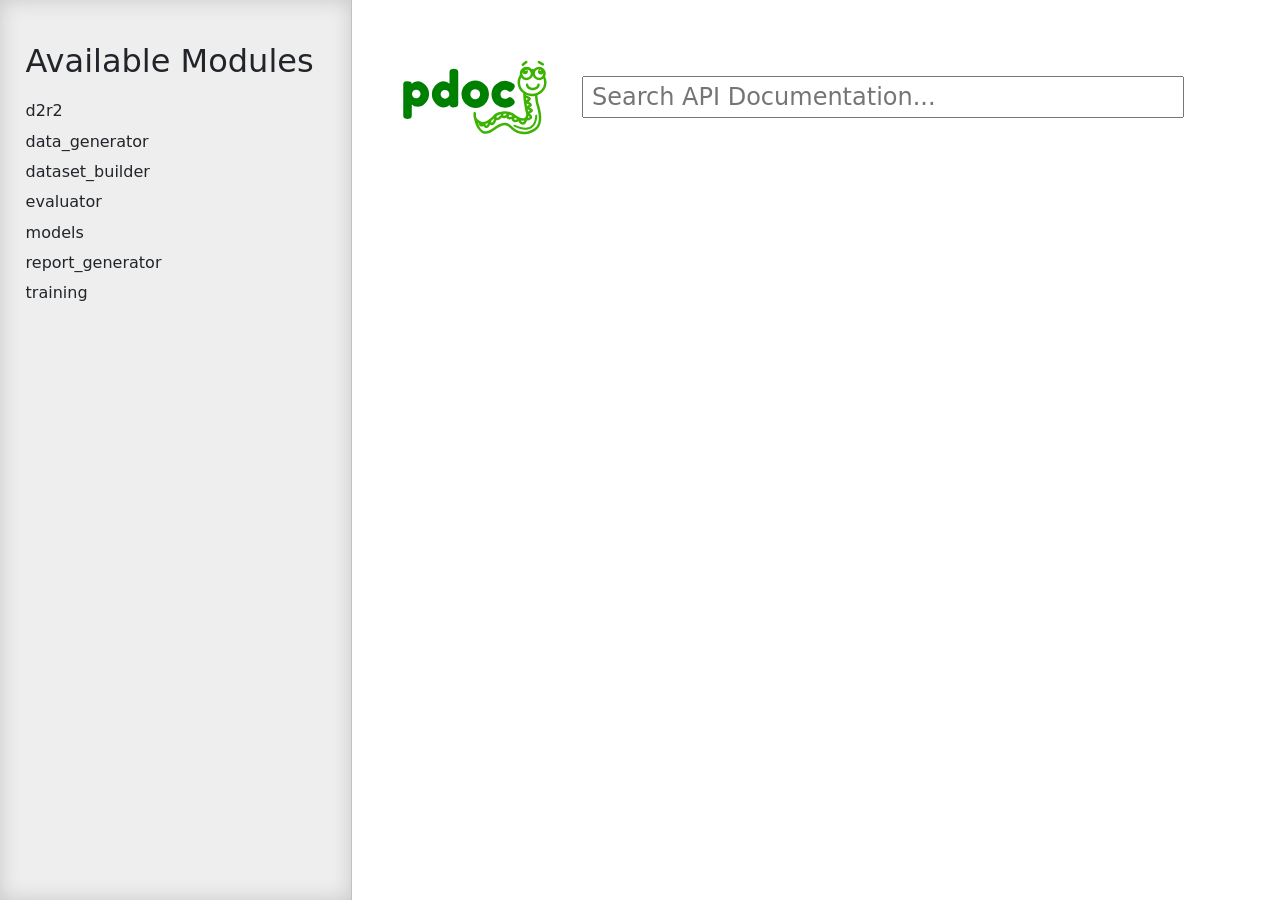
==== docs/index.html @ d24325b0 "add code for d2r2" ====
<!doctype html>
<html lang="en">
<head>
    <meta charset="utf-8">
    <meta name="viewport" content="width=device-width, initial-scale=1">
    <meta name="generator" content="pdoc 14.7.0"/>
    <title>Module List &ndash; pdoc 14.7.0</title>

    <style>/*! * Bootstrap Reboot v5.0.0 (https://getbootstrap.com/) * Copyright 2011-2021 The Bootstrap Authors * Copyright 2011-2021 Twitter, Inc. * Licensed under MIT (https://github.com/twbs/bootstrap/blob/main/LICENSE) * Forked from Normalize.css, licensed MIT (https://github.com/necolas/normalize.css/blob/master/LICENSE.md) */*,::after,::before{box-sizing:border-box}@media (prefers-reduced-motion:no-preference){:root{scroll-behavior:smooth}}body{margin:0;font-family:system-ui,-apple-system,"Segoe UI",Roboto,"Helvetica Neue",Arial,"Noto Sans","Liberation Sans",sans-serif,"Apple Color Emoji","Segoe UI Emoji","Segoe UI Symbol","Noto Color Emoji";font-size:1rem;font-weight:400;line-height:1.5;color:#212529;background-color:#fff;-webkit-text-size-adjust:100%;-webkit-tap-highlight-color:transparent}hr{margin:1rem 0;color:inherit;background-color:currentColor;border:0;opacity:.25}hr:not([size]){height:1px}h1,h2,h3,h4,h5,h6{margin-top:0;margin-bottom:.5rem;font-weight:500;line-height:1.2}h1{font-size:calc(1.375rem + 1.5vw)}@media (min-width:1200px){h1{font-size:2.5rem}}h2{font-size:calc(1.325rem + .9vw)}@media (min-width:1200px){h2{font-size:2rem}}h3{font-size:calc(1.3rem + .6vw)}@media (min-width:1200px){h3{font-size:1.75rem}}h4{font-size:calc(1.275rem + .3vw)}@media (min-width:1200px){h4{font-size:1.5rem}}h5{font-size:1.25rem}h6{font-size:1rem}p{margin-top:0;margin-bottom:1rem}abbr[data-bs-original-title],abbr[title]{-webkit-text-decoration:underline dotted;text-decoration:underline dotted;cursor:help;-webkit-text-decoration-skip-ink:none;text-decoration-skip-ink:none}address{margin-bottom:1rem;font-style:normal;line-height:inherit}ol,ul{padding-left:2rem}dl,ol,ul{margin-top:0;margin-bottom:1rem}ol ol,ol ul,ul ol,ul ul{margin-bottom:0}dt{font-weight:700}dd{margin-bottom:.5rem;margin-left:0}blockquote{margin:0 0 1rem}b,strong{font-weight:bolder}small{font-size:.875em}mark{padding:.2em;background-color:#fcf8e3}sub,sup{position:relative;font-size:.75em;line-height:0;vertical-align:baseline}sub{bottom:-.25em}sup{top:-.5em}a{color:#0d6efd;text-decoration:underline}a:hover{color:#0a58ca}a:not([href]):not([class]),a:not([href]):not([class]):hover{color:inherit;text-decoration:none}code,kbd,pre,samp{font-family:SFMono-Regular,Menlo,Monaco,Consolas,"Liberation Mono","Courier New",monospace;font-size:1em;direction:ltr;unicode-bidi:bidi-override}pre{display:block;margin-top:0;margin-bottom:1rem;overflow:auto;font-size:.875em}pre code{font-size:inherit;color:inherit;word-break:normal}code{font-size:.875em;color:#d63384;word-wrap:break-word}a>code{color:inherit}kbd{padding:.2rem .4rem;font-size:.875em;color:#fff;background-color:#212529;border-radius:.2rem}kbd kbd{padding:0;font-size:1em;font-weight:700}figure{margin:0 0 1rem}img,svg{vertical-align:middle}table{caption-side:bottom;border-collapse:collapse}caption{padding-top:.5rem;padding-bottom:.5rem;color:#6c757d;text-align:left}th{text-align:inherit;text-align:-webkit-match-parent}tbody,td,tfoot,th,thead,tr{border-color:inherit;border-style:solid;border-width:0}label{display:inline-block}button{border-radius:0}button:focus:not(:focus-visible){outline:0}button,input,optgroup,select,textarea{margin:0;font-family:inherit;font-size:inherit;line-height:inherit}button,select{text-transform:none}[role=button]{cursor:pointer}select{word-wrap:normal}select:disabled{opacity:1}[list]::-webkit-calendar-picker-indicator{display:none}[type=button],[type=reset],[type=submit],button{-webkit-appearance:button}[type=button]:not(:disabled),[type=reset]:not(:disabled),[type=submit]:not(:disabled),button:not(:disabled){cursor:pointer}::-moz-focus-inner{padding:0;border-style:none}textarea{resize:vertical}fieldset{min-width:0;padding:0;margin:0;border:0}legend{float:left;width:100%;padding:0;margin-bottom:.5rem;font-size:calc(1.275rem + .3vw);line-height:inherit}@media (min-width:1200px){legend{font-size:1.5rem}}legend+*{clear:left}::-webkit-datetime-edit-day-field,::-webkit-datetime-edit-fields-wrapper,::-webkit-datetime-edit-hour-field,::-webkit-datetime-edit-minute,::-webkit-datetime-edit-month-field,::-webkit-datetime-edit-text,::-webkit-datetime-edit-year-field{padding:0}::-webkit-inner-spin-button{height:auto}[type=search]{outline-offset:-2px;-webkit-appearance:textfield}::-webkit-search-decoration{-webkit-appearance:none}::-webkit-color-swatch-wrapper{padding:0}::file-selector-button{font:inherit}::-webkit-file-upload-button{font:inherit;-webkit-appearance:button}output{display:inline-block}iframe{border:0}summary{display:list-item;cursor:pointer}progress{vertical-align:baseline}[hidden]{display:none!important}</style>
    <style>/*! syntax-highlighting.css */pre{line-height:125%;}span.linenos{color:inherit; background-color:transparent; padding-left:5px; padding-right:20px;}.pdoc-code .hll{background-color:#ffffcc}.pdoc-code{background:#f8f8f8;}.pdoc-code .c{color:#3D7B7B; font-style:italic}.pdoc-code .err{border:1px solid #FF0000}.pdoc-code .k{color:#008000; font-weight:bold}.pdoc-code .o{color:#666666}.pdoc-code .ch{color:#3D7B7B; font-style:italic}.pdoc-code .cm{color:#3D7B7B; font-style:italic}.pdoc-code .cp{color:#9C6500}.pdoc-code .cpf{color:#3D7B7B; font-style:italic}.pdoc-code .c1{color:#3D7B7B; font-style:italic}.pdoc-code .cs{color:#3D7B7B; font-style:italic}.pdoc-code .gd{color:#A00000}.pdoc-code .ge{font-style:italic}.pdoc-code .gr{color:#E40000}.pdoc-code .gh{color:#000080; font-weight:bold}.pdoc-code .gi{color:#008400}.pdoc-code .go{color:#717171}.pdoc-code .gp{color:#000080; font-weight:bold}.pdoc-code .gs{font-weight:bold}.pdoc-code .gu{color:#800080; font-weight:bold}.pdoc-code .gt{color:#0044DD}.pdoc-code .kc{color:#008000; font-weight:bold}.pdoc-code .kd{color:#008000; font-weight:bold}.pdoc-code .kn{color:#008000; font-weight:bold}.pdoc-code .kp{color:#008000}.pdoc-code .kr{color:#008000; font-weight:bold}.pdoc-code .kt{color:#B00040}.pdoc-code .m{color:#666666}.pdoc-code .s{color:#BA2121}.pdoc-code .na{color:#687822}.pdoc-code .nb{color:#008000}.pdoc-code .nc{color:#0000FF; font-weight:bold}.pdoc-code .no{color:#880000}.pdoc-code .nd{color:#AA22FF}.pdoc-code .ni{color:#717171; font-weight:bold}.pdoc-code .ne{color:#CB3F38; font-weight:bold}.pdoc-code .nf{color:#0000FF}.pdoc-code .nl{color:#767600}.pdoc-code .nn{color:#0000FF; font-weight:bold}.pdoc-code .nt{color:#008000; font-weight:bold}.pdoc-code .nv{color:#19177C}.pdoc-code .ow{color:#AA22FF; font-weight:bold}.pdoc-code .w{color:#bbbbbb}.pdoc-code .mb{color:#666666}.pdoc-code .mf{color:#666666}.pdoc-code .mh{color:#666666}.pdoc-code .mi{color:#666666}.pdoc-code .mo{color:#666666}.pdoc-code .sa{color:#BA2121}.pdoc-code .sb{color:#BA2121}.pdoc-code .sc{color:#BA2121}.pdoc-code .dl{color:#BA2121}.pdoc-code .sd{color:#BA2121; font-style:italic}.pdoc-code .s2{color:#BA2121}.pdoc-code .se{color:#AA5D1F; font-weight:bold}.pdoc-code .sh{color:#BA2121}.pdoc-code .si{color:#A45A77; font-weight:bold}.pdoc-code .sx{color:#008000}.pdoc-code .sr{color:#A45A77}.pdoc-code .s1{color:#BA2121}.pdoc-code .ss{color:#19177C}.pdoc-code .bp{color:#008000}.pdoc-code .fm{color:#0000FF}.pdoc-code .vc{color:#19177C}.pdoc-code .vg{color:#19177C}.pdoc-code .vi{color:#19177C}.pdoc-code .vm{color:#19177C}.pdoc-code .il{color:#666666}</style>
    <style>/*! theme.css */:root{--pdoc-background:#fff;}.pdoc{--text:#212529;--muted:#6c757d;--link:#3660a5;--link-hover:#1659c5;--code:#f8f8f8;--active:#fff598;--accent:#eee;--accent2:#c1c1c1;--nav-hover:rgba(255, 255, 255, 0.5);--name:#0066BB;--def:#008800;--annotation:#007020;}</style>
    <style>/*! layout.css */html, body{width:100%;height:100%;}html, main{scroll-behavior:smooth;}body{background-color:var(--pdoc-background);}@media (max-width:769px){#navtoggle{cursor:pointer;position:absolute;width:50px;height:40px;top:1rem;right:1rem;border-color:var(--text);color:var(--text);display:flex;opacity:0.8;z-index:999;}#navtoggle:hover{opacity:1;}#togglestate + div{display:none;}#togglestate:checked + div{display:inherit;}main, header{padding:2rem 3vw;}header + main{margin-top:-3rem;}.git-button{display:none !important;}nav input[type="search"]{max-width:77%;}nav input[type="search"]:first-child{margin-top:-6px;}nav input[type="search"]:valid ~ *{display:none !important;}}@media (min-width:770px){:root{--sidebar-width:clamp(12.5rem, 28vw, 22rem);}nav{position:fixed;overflow:auto;height:100vh;width:var(--sidebar-width);}main, header{padding:3rem 2rem 3rem calc(var(--sidebar-width) + 3rem);width:calc(54rem + var(--sidebar-width));max-width:100%;}header + main{margin-top:-4rem;}#navtoggle{display:none;}}#togglestate{position:absolute;height:0;opacity:0;}nav.pdoc{--pad:clamp(0.5rem, 2vw, 1.75rem);--indent:1.5rem;background-color:var(--accent);border-right:1px solid var(--accent2);box-shadow:0 0 20px rgba(50, 50, 50, .2) inset;padding:0 0 0 var(--pad);overflow-wrap:anywhere;scrollbar-width:thin; scrollbar-color:var(--accent2) transparent; z-index:1}nav.pdoc::-webkit-scrollbar{width:.4rem; }nav.pdoc::-webkit-scrollbar-thumb{background-color:var(--accent2); }nav.pdoc > div{padding:var(--pad) 0;}nav.pdoc .module-list-button{display:inline-flex;align-items:center;color:var(--text);border-color:var(--muted);margin-bottom:1rem;}nav.pdoc .module-list-button:hover{border-color:var(--text);}nav.pdoc input[type=search]{display:block;outline-offset:0;width:calc(100% - var(--pad));}nav.pdoc .logo{max-width:calc(100% - var(--pad));max-height:35vh;display:block;margin:0 auto 1rem;transform:translate(calc(-.5 * var(--pad)), 0);}nav.pdoc ul{list-style:none;padding-left:0;}nav.pdoc > div > ul{margin-left:calc(0px - var(--pad));}nav.pdoc li a{padding:.2rem 0 .2rem calc(var(--pad) + var(--indent));}nav.pdoc > div > ul > li > a{padding-left:var(--pad);}nav.pdoc li{transition:all 100ms;}nav.pdoc li:hover{background-color:var(--nav-hover);}nav.pdoc a, nav.pdoc a:hover{color:var(--text);}nav.pdoc a{display:block;}nav.pdoc > h2:first-of-type{margin-top:1.5rem;}nav.pdoc .class:before{content:"class ";color:var(--muted);}nav.pdoc .function:after{content:"()";color:var(--muted);}nav.pdoc footer:before{content:"";display:block;width:calc(100% - var(--pad));border-top:solid var(--accent2) 1px;margin-top:1.5rem;padding-top:.5rem;}nav.pdoc footer{font-size:small;}</style>
    <style>/*! content.css */.pdoc{color:var(--text);box-sizing:border-box;line-height:1.5;background:none;}.pdoc .pdoc-button{cursor:pointer;display:inline-block;border:solid black 1px;border-radius:2px;font-size:.75rem;padding:calc(0.5em - 1px) 1em;transition:100ms all;}.pdoc .alert{padding:1rem 1rem 1rem calc(1.5rem + 24px);border:1px solid transparent;border-radius:.25rem;background-repeat:no-repeat;background-position:.75rem center;margin-bottom:1rem;}.pdoc .alert > em{display:none;}.pdoc .alert > *:last-child{margin-bottom:0;}.pdoc .alert.note {color:#084298;background-color:#cfe2ff;border-color:#b6d4fe;background-image:url("data:image/svg+xml,%3Csvg%20xmlns%3D%22http%3A//www.w3.org/2000/svg%22%20width%3D%2224%22%20height%3D%2224%22%20fill%3D%22%23084298%22%20viewBox%3D%220%200%2016%2016%22%3E%3Cpath%20d%3D%22M8%2016A8%208%200%201%200%208%200a8%208%200%200%200%200%2016zm.93-9.412-1%204.705c-.07.34.029.533.304.533.194%200%20.487-.07.686-.246l-.088.416c-.287.346-.92.598-1.465.598-.703%200-1.002-.422-.808-1.319l.738-3.468c.064-.293.006-.399-.287-.47l-.451-.081.082-.381%202.29-.287zM8%205.5a1%201%200%201%201%200-2%201%201%200%200%201%200%202z%22/%3E%3C/svg%3E");}.pdoc .alert.warning{color:#664d03;background-color:#fff3cd;border-color:#ffecb5;background-image:url("data:image/svg+xml,%3Csvg%20xmlns%3D%22http%3A//www.w3.org/2000/svg%22%20width%3D%2224%22%20height%3D%2224%22%20fill%3D%22%23664d03%22%20viewBox%3D%220%200%2016%2016%22%3E%3Cpath%20d%3D%22M8.982%201.566a1.13%201.13%200%200%200-1.96%200L.165%2013.233c-.457.778.091%201.767.98%201.767h13.713c.889%200%201.438-.99.98-1.767L8.982%201.566zM8%205c.535%200%20.954.462.9.995l-.35%203.507a.552.552%200%200%201-1.1%200L7.1%205.995A.905.905%200%200%201%208%205zm.002%206a1%201%200%201%201%200%202%201%201%200%200%201%200-2z%22/%3E%3C/svg%3E");}.pdoc .alert.danger{color:#842029;background-color:#f8d7da;border-color:#f5c2c7;background-image:url("data:image/svg+xml,%3Csvg%20xmlns%3D%22http%3A//www.w3.org/2000/svg%22%20width%3D%2224%22%20height%3D%2224%22%20fill%3D%22%23842029%22%20viewBox%3D%220%200%2016%2016%22%3E%3Cpath%20d%3D%22M5.52.359A.5.5%200%200%201%206%200h4a.5.5%200%200%201%20.474.658L8.694%206H12.5a.5.5%200%200%201%20.395.807l-7%209a.5.5%200%200%201-.873-.454L6.823%209.5H3.5a.5.5%200%200%201-.48-.641l2.5-8.5z%22/%3E%3C/svg%3E");}.pdoc .visually-hidden{position:absolute !important;width:1px !important;height:1px !important;padding:0 !important;margin:-1px !important;overflow:hidden !important;clip:rect(0, 0, 0, 0) !important;white-space:nowrap !important;border:0 !important;}.pdoc h1, .pdoc h2, .pdoc h3{font-weight:300;margin:.3em 0;padding:.2em 0;}.pdoc > section:not(.module-info) h1{font-size:1.5rem;font-weight:500;}.pdoc > section:not(.module-info) h2{font-size:1.4rem;font-weight:500;}.pdoc > section:not(.module-info) h3{font-size:1.3rem;font-weight:500;}.pdoc > section:not(.module-info) h4{font-size:1.2rem;}.pdoc > section:not(.module-info) h5{font-size:1.1rem;}.pdoc a{text-decoration:none;color:var(--link);}.pdoc a:hover{color:var(--link-hover);}.pdoc blockquote{margin-left:2rem;}.pdoc pre{border-top:1px solid var(--accent2);border-bottom:1px solid var(--accent2);margin-top:0;margin-bottom:1em;padding:.5rem 0 .5rem .5rem;overflow-x:auto;background-color:var(--code);}.pdoc code{color:var(--text);padding:.2em .4em;margin:0;font-size:85%;background-color:var(--accent);border-radius:6px;}.pdoc a > code{color:inherit;}.pdoc pre > code{display:inline-block;font-size:inherit;background:none;border:none;padding:0;}.pdoc > section:not(.module-info){margin-bottom:1.5rem;}.pdoc .modulename{margin-top:0;font-weight:bold;}.pdoc .modulename a{color:var(--link);transition:100ms all;}.pdoc .git-button{float:right;border:solid var(--link) 1px;}.pdoc .git-button:hover{background-color:var(--link);color:var(--pdoc-background);}.view-source-toggle-state,.view-source-toggle-state ~ .pdoc-code{display:none;}.view-source-toggle-state:checked ~ .pdoc-code{display:block;}.view-source-button{display:inline-block;float:right;font-size:.75rem;line-height:1.5rem;color:var(--muted);padding:0 .4rem 0 1.3rem;cursor:pointer;text-indent:-2px;}.view-source-button > span{visibility:hidden;}.module-info .view-source-button{float:none;display:flex;justify-content:flex-end;margin:-1.2rem .4rem -.2rem 0;}.view-source-button::before{position:absolute;content:"View Source";display:list-item;list-style-type:disclosure-closed;}.view-source-toggle-state:checked ~ .attr .view-source-button::before,.view-source-toggle-state:checked ~ .view-source-button::before{list-style-type:disclosure-open;}.pdoc .docstring{margin-bottom:1.5rem;}.pdoc section:not(.module-info) .docstring{margin-left:clamp(0rem, 5vw - 2rem, 1rem);}.pdoc .docstring .pdoc-code{margin-left:1em;margin-right:1em;}.pdoc h1:target,.pdoc h2:target,.pdoc h3:target,.pdoc h4:target,.pdoc h5:target,.pdoc h6:target,.pdoc .pdoc-code > pre > span:target{background-color:var(--active);box-shadow:-1rem 0 0 0 var(--active);}.pdoc .pdoc-code > pre > span:target{display:block;}.pdoc div:target > .attr,.pdoc section:target > .attr,.pdoc dd:target > a{background-color:var(--active);}.pdoc *{scroll-margin:2rem;}.pdoc .pdoc-code .linenos{user-select:none;}.pdoc .attr:hover{filter:contrast(0.95);}.pdoc section, .pdoc .classattr{position:relative;}.pdoc .headerlink{--width:clamp(1rem, 3vw, 2rem);position:absolute;top:0;left:calc(0rem - var(--width));transition:all 100ms ease-in-out;opacity:0;}.pdoc .headerlink::before{content:"#";display:block;text-align:center;width:var(--width);height:2.3rem;line-height:2.3rem;font-size:1.5rem;}.pdoc .attr:hover ~ .headerlink,.pdoc *:target > .headerlink,.pdoc .headerlink:hover{opacity:1;}.pdoc .attr{display:block;margin:.5rem 0 .5rem;padding:.4rem .4rem .4rem 1rem;background-color:var(--accent);overflow-x:auto;}.pdoc .classattr{margin-left:2rem;}.pdoc .name{color:var(--name);font-weight:bold;}.pdoc .def{color:var(--def);font-weight:bold;}.pdoc .signature{background-color:transparent;}.pdoc .param, .pdoc .return-annotation{white-space:pre;}.pdoc .signature.multiline .param{display:block;}.pdoc .signature.condensed .param{display:inline-block;}.pdoc .annotation{color:var(--annotation);}.pdoc .view-value-toggle-state,.pdoc .view-value-toggle-state ~ .default_value{display:none;}.pdoc .view-value-toggle-state:checked ~ .default_value{display:inherit;}.pdoc .view-value-button{font-size:.5rem;vertical-align:middle;border-style:dashed;margin-top:-0.1rem;}.pdoc .view-value-button:hover{background:white;}.pdoc .view-value-button::before{content:"show";text-align:center;width:2.2em;display:inline-block;}.pdoc .view-value-toggle-state:checked ~ .view-value-button::before{content:"hide";}.pdoc .inherited{margin-left:2rem;}.pdoc .inherited dt{font-weight:700;}.pdoc .inherited dt, .pdoc .inherited dd{display:inline;margin-left:0;margin-bottom:.5rem;}.pdoc .inherited dd:not(:last-child):after{content:", ";}.pdoc .inherited .class:before{content:"class ";}.pdoc .inherited .function a:after{content:"()";}.pdoc .search-result .docstring{overflow:auto;max-height:25vh;}.pdoc .search-result.focused > .attr{background-color:var(--active);}.pdoc .attribution{margin-top:2rem;display:block;opacity:0.5;transition:all 200ms;filter:grayscale(100%);}.pdoc .attribution:hover{opacity:1;filter:grayscale(0%);}.pdoc .attribution img{margin-left:5px;height:35px;vertical-align:middle;width:70px;transition:all 200ms;}.pdoc table{display:block;width:max-content;max-width:100%;overflow:auto;margin-bottom:1rem;}.pdoc table th{font-weight:600;}.pdoc table th, .pdoc table td{padding:6px 13px;border:1px solid var(--accent2);}</style>
    <style>/*! custom.css */</style>
    <style>header.pdoc{display:flex;align-items:center;flex-wrap:wrap;}header.pdoc img{max-width:200px;max-height:75px;padding-right:2rem;}header.pdoc input[type=search]{outline-offset:0;font-size:1.5rem;min-width:60%;flex-grow:1;padding-left:.5rem;margin:1.75rem 0;}</style></head>
<body>
    <nav class="pdoc">
        <label id="navtoggle" for="togglestate" class="pdoc-button"><svg xmlns='http://www.w3.org/2000/svg' viewBox='0 0 30 30'><path stroke-linecap='round' stroke="currentColor" stroke-miterlimit='10' stroke-width='2' d='M4 7h22M4 15h22M4 23h22'/></svg></label>
        <input id="togglestate" type="checkbox" aria-hidden="true" tabindex="-1">
        <div>    <h2>Available Modules</h2>
    <ul>
            <li><a href="d2r2.html">d2r2</a></li>
            <li><a href="data_generator.html">data_generator</a></li>
            <li><a href="dataset_builder.html">dataset_builder</a></li>
            <li><a href="evaluator.html">evaluator</a></li>
            <li><a href="models.html">models</a></li>
            <li><a href="report_generator.html">report_generator</a></li>
            <li><a href="training.html">training</a></li>
    </ul>
</div>
    </nav>
    <header class="pdoc">
                <a href="https://pdoc.dev">
                    <img src="data:image/svg+xml,%3Csvg%20xmlns%3D%22http%3A//www.w3.org/2000/svg%22%20role%3D%22img%22%20aria-label%3D%22pdoc%20logo%22%20width%3D%22300%22%20height%3D%22150%22%20viewBox%3D%22-1%200%2060%2030%22%3E%3Ctitle%3Epdoc%3C/title%3E%3Cpath%20d%3D%22M29.621%2021.293c-.011-.273-.214-.475-.511-.481a.5.5%200%200%200-.489.503l-.044%201.393c-.097.551-.695%201.215-1.566%201.704-.577.428-1.306.486-2.193.182-1.426-.617-2.467-1.654-3.304-2.487l-.173-.172a3.43%203.43%200%200%200-.365-.306.49.49%200%200%200-.286-.196c-1.718-1.06-4.931-1.47-7.353.191l-.219.15c-1.707%201.187-3.413%202.131-4.328%201.03-.02-.027-.49-.685-.141-1.763.233-.721.546-2.408.772-4.076.042-.09.067-.187.046-.288.166-1.347.277-2.625.241-3.351%201.378-1.008%202.271-2.586%202.271-4.362%200-.976-.272-1.935-.788-2.774-.057-.094-.122-.18-.184-.268.033-.167.052-.339.052-.516%200-1.477-1.202-2.679-2.679-2.679-.791%200-1.496.352-1.987.9a6.3%206.3%200%200%200-1.001.029c-.492-.564-1.207-.929-2.012-.929-1.477%200-2.679%201.202-2.679%202.679A2.65%202.65%200%200%200%20.97%206.554c-.383.747-.595%201.572-.595%202.41%200%202.311%201.507%204.29%203.635%205.107-.037.699-.147%202.27-.423%203.294l-.137.461c-.622%202.042-2.515%208.257%201.727%2010.643%201.614.908%203.06%201.248%204.317%201.248%202.665%200%204.492-1.524%205.322-2.401%201.476-1.559%202.886-1.854%206.491.82%201.877%201.393%203.514%201.753%204.861%201.068%202.223-1.713%202.811-3.867%203.399-6.374.077-.846.056-1.469.054-1.537zm-4.835%204.313c-.054.305-.156.586-.242.629-.034-.007-.131-.022-.307-.157-.145-.111-.314-.478-.456-.908.221.121.432.25.675.355.115.039.219.051.33.081zm-2.251-1.238c-.05.33-.158.648-.252.694-.022.001-.125-.018-.307-.157-.217-.166-.488-.906-.639-1.573.358.344.754.693%201.198%201.036zm-3.887-2.337c-.006-.116-.018-.231-.041-.342.635.145%201.189.368%201.599.625.097.231.166.481.174.642-.03.049-.055.101-.067.158-.046.013-.128.026-.298.004-.278-.037-.901-.57-1.367-1.087zm-1.127-.497c.116.306.176.625.12.71-.019.014-.117.045-.345.016-.206-.027-.604-.332-.986-.695.41-.051.816-.056%201.211-.031zm-4.535%201.535c.209.22.379.47.358.598-.006.041-.088.138-.351.234-.144.055-.539-.063-.979-.259a11.66%2011.66%200%200%200%20.972-.573zm.983-.664c.359-.237.738-.418%201.126-.554.25.237.479.548.457.694-.006.042-.087.138-.351.235-.174.064-.694-.105-1.232-.375zm-3.381%201.794c-.022.145-.061.29-.149.401-.133.166-.358.248-.69.251h-.002c-.133%200-.306-.26-.45-.621.417.091.854.07%201.291-.031zm-2.066-8.077a4.78%204.78%200%200%201-.775-.584c.172-.115.505-.254.88-.378l-.105.962zm-.331%202.302a10.32%2010.32%200%200%201-.828-.502c.202-.143.576-.328.984-.49l-.156.992zm-.45%202.157l-.701-.403c.214-.115.536-.249.891-.376a11.57%2011.57%200%200%201-.19.779zm-.181%201.716c.064.398.194.702.298.893-.194-.051-.435-.162-.736-.398.061-.119.224-.3.438-.495zM8.87%204.141c0%20.152-.123.276-.276.276s-.275-.124-.275-.276.123-.276.276-.276.275.124.275.276zm-.735-.389a1.15%201.15%200%200%200-.314.783%201.16%201.16%200%200%200%201.162%201.162c.457%200%20.842-.27%201.032-.653.026.117.042.238.042.362a1.68%201.68%200%200%201-1.679%201.679%201.68%201.68%200%200%201-1.679-1.679c0-.843.626-1.535%201.436-1.654zM5.059%205.406A1.68%201.68%200%200%201%203.38%207.085a1.68%201.68%200%200%201-1.679-1.679c0-.037.009-.072.011-.109.21.3.541.508.935.508a1.16%201.16%200%200%200%201.162-1.162%201.14%201.14%200%200%200-.474-.912c.015%200%20.03-.005.045-.005.926.001%201.679.754%201.679%201.68zM3.198%204.141c0%20.152-.123.276-.276.276s-.275-.124-.275-.276.123-.276.276-.276.275.124.275.276zM1.375%208.964c0-.52.103-1.035.288-1.52.466.394%201.06.64%201.717.64%201.144%200%202.116-.725%202.499-1.738.383%201.012%201.355%201.738%202.499%201.738.867%200%201.631-.421%202.121-1.062.307.605.478%201.267.478%201.942%200%202.486-2.153%204.51-4.801%204.51s-4.801-2.023-4.801-4.51zm24.342%2019.349c-.985.498-2.267.168-3.813-.979-3.073-2.281-5.453-3.199-7.813-.705-1.315%201.391-4.163%203.365-8.423.97-3.174-1.786-2.239-6.266-1.261-9.479l.146-.492c.276-1.02.395-2.457.444-3.268a6.11%206.11%200%200%200%201.18.115%206.01%206.01%200%200%200%202.536-.562l-.006.175c-.802.215-1.848.612-2.021%201.25-.079.295.021.601.274.837.219.203.415.364.598.501-.667.304-1.243.698-1.311%201.179-.02.144-.022.507.393.787.213.144.395.26.564.365-1.285.521-1.361.96-1.381%201.126-.018.142-.011.496.427.746l.854.489c-.473.389-.971.914-.999%201.429-.018.278.095.532.316.713.675.556%201.231.721%201.653.721.059%200%20.104-.014.158-.02.207.707.641%201.64%201.513%201.64h.013c.8-.008%201.236-.345%201.462-.626.173-.216.268-.457.325-.692.424.195.93.374%201.372.374.151%200%20.294-.021.423-.068.732-.27.944-.704.993-1.021.009-.061.003-.119.002-.179.266.086.538.147.789.147.15%200%20.294-.021.423-.069.542-.2.797-.489.914-.754.237.147.478.258.704.288.106.014.205.021.296.021.356%200%20.595-.101.767-.229.438.435%201.094.992%201.656%201.067.106.014.205.021.296.021a1.56%201.56%200%200%200%20.323-.035c.17.575.453%201.289.866%201.605.358.273.665.362.914.362a.99.99%200%200%200%20.421-.093%201.03%201.03%200%200%200%20.245-.164c.168.428.39.846.68%201.068.358.273.665.362.913.362a.99.99%200%200%200%20.421-.093c.317-.148.512-.448.639-.762.251.157.495.257.726.257.127%200%20.25-.024.37-.071.427-.17.706-.617.841-1.314.022-.015.047-.022.068-.038.067-.051.133-.104.196-.159-.443%201.486-1.107%202.761-2.086%203.257zM8.66%209.925a.5.5%200%201%200-1%200c0%20.653-.818%201.205-1.787%201.205s-1.787-.552-1.787-1.205a.5.5%200%201%200-1%200c0%201.216%201.25%202.205%202.787%202.205s2.787-.989%202.787-2.205zm4.4%2015.965l-.208.097c-2.661%201.258-4.708%201.436-6.086.527-1.542-1.017-1.88-3.19-1.844-4.198a.4.4%200%200%200-.385-.414c-.242-.029-.406.164-.414.385-.046%201.249.367%203.686%202.202%204.896.708.467%201.547.7%202.51.7%201.248%200%202.706-.392%204.362-1.174l.185-.086a.4.4%200%200%200%20.205-.527c-.089-.204-.326-.291-.527-.206zM9.547%202.292c.093.077.205.114.317.114a.5.5%200%200%200%20.318-.886L8.817.397a.5.5%200%200%200-.703.068.5.5%200%200%200%20.069.703l1.364%201.124zm-7.661-.065c.086%200%20.173-.022.253-.068l1.523-.893a.5.5%200%200%200-.506-.863l-1.523.892a.5.5%200%200%200-.179.685c.094.158.261.247.432.247z%22%20transform%3D%22matrix%28-1%200%200%201%2058%200%29%22%20fill%3D%22%233bb300%22/%3E%3Cpath%20d%3D%22M.3%2021.86V10.18q0-.46.02-.68.04-.22.18-.5.28-.54%201.34-.54%201.06%200%201.42.28.38.26.44.78.76-1.04%202.38-1.04%201.64%200%203.1%201.54%201.46%201.54%201.46%203.58%200%202.04-1.46%203.58-1.44%201.54-3.08%201.54-1.64%200-2.38-.92v4.04q0%20.46-.04.68-.02.22-.18.5-.14.3-.5.42-.36.12-.98.12-.62%200-1-.12-.36-.12-.52-.4-.14-.28-.18-.5-.02-.22-.02-.68zm3.96-9.42q-.46.54-.46%201.18%200%20.64.46%201.18.48.52%201.2.52.74%200%201.24-.52.52-.52.52-1.18%200-.66-.48-1.18-.48-.54-1.26-.54-.76%200-1.22.54zm14.741-8.36q.16-.3.54-.42.38-.12%201-.12.64%200%201.02.12.38.12.52.42.16.3.18.54.04.22.04.68v11.94q0%20.46-.04.7-.02.22-.18.5-.3.54-1.7.54-1.38%200-1.54-.98-.84.96-2.34.96-1.8%200-3.28-1.56-1.48-1.58-1.48-3.66%200-2.1%201.48-3.68%201.5-1.58%203.28-1.58%201.48%200%202.3%201v-4.2q0-.46.02-.68.04-.24.18-.52zm-3.24%2010.86q.52.54%201.26.54.74%200%201.22-.54.5-.54.5-1.18%200-.66-.48-1.22-.46-.56-1.26-.56-.8%200-1.28.56-.48.54-.48%201.2%200%20.66.52%201.2zm7.833-1.2q0-2.4%201.68-3.96%201.68-1.56%203.84-1.56%202.16%200%203.82%201.56%201.66%201.54%201.66%203.94%200%201.66-.86%202.96-.86%201.28-2.1%201.9-1.22.6-2.54.6-1.32%200-2.56-.64-1.24-.66-2.1-1.92-.84-1.28-.84-2.88zm4.18%201.44q.64.48%201.3.48.66%200%201.32-.5.66-.5.66-1.48%200-.98-.62-1.46-.62-.48-1.34-.48-.72%200-1.34.5-.62.5-.62%201.48%200%20.96.64%201.46zm11.412-1.44q0%20.84.56%201.32.56.46%201.18.46.64%200%201.18-.36.56-.38.9-.38.6%200%201.46%201.06.46.58.46%201.04%200%20.76-1.1%201.42-1.14.8-2.8.8-1.86%200-3.58-1.34-.82-.64-1.34-1.7-.52-1.08-.52-2.36%200-1.3.52-2.34.52-1.06%201.34-1.7%201.66-1.32%203.54-1.32.76%200%201.48.22.72.2%201.06.4l.32.2q.36.24.56.38.52.4.52.92%200%20.5-.42%201.14-.72%201.1-1.38%201.1-.38%200-1.08-.44-.36-.34-1.04-.34-.66%200-1.24.48-.58.48-.58%201.34z%22%20fill%3D%22green%22/%3E%3C/svg%3E"
                         alt="pdoc"/>
                </a>
            <input type="search" placeholder="Search API Documentation..." aria-label="search box">
    </header>
    <main class="pdoc"></main>
<script>
    function escapeHTML(html) {
        return document.createElement('div').appendChild(document.createTextNode(html)).parentNode.innerHTML;
    }

    const originalContent = document.querySelector("main.pdoc");
    let currentContent = originalContent;

    function setContent(innerHTML) {
        let elem;
        if (innerHTML) {
            elem = document.createElement("main");
            elem.classList.add("pdoc");
            elem.innerHTML = innerHTML;
        } else {
            elem = originalContent;
        }
        if (currentContent !== elem) {
            currentContent.replaceWith(elem);
            currentContent = elem;
        }
    }

    function getSearchTerm() {
        return (new URL(window.location)).searchParams.get("search");
    }

    const searchBox = document.querySelector(".pdoc input[type=search]");
    searchBox.addEventListener("input", function () {
        let url = new URL(window.location);
        if (searchBox.value.trim()) {
            url.hash = "";
            url.searchParams.set("search", searchBox.value);
        } else {
            url.searchParams.delete("search");
        }
        history.replaceState("", "", url.toString());
        onInput();
    });
    window.addEventListener("popstate", onInput);


    let search, searchErr;

    async function initialize() {
        try {
            search = await new Promise((resolve, reject) => {
                const script = document.createElement("script");
                script.type = "text/javascript";
                script.async = true;
                script.onload = () => resolve(window.pdocSearch);
                script.onerror = (e) => reject(e);
                script.src = "search.js";
                document.getElementsByTagName("head")[0].appendChild(script);
            });
        } catch (e) {
            console.error("Cannot fetch pdoc search index");
            searchErr = "Cannot fetch search index.";
        }
        onInput();

        document.querySelector("nav.pdoc").addEventListener("click", e => {
            if (e.target.hash) {
                searchBox.value = "";
                searchBox.dispatchEvent(new Event("input"));
            }
        });
    }

    function onInput() {
        setContent((() => {
            const term = getSearchTerm();
            if (!term) {
                return null
            }
            if (searchErr) {
                return `<h3>Error: ${searchErr}</h3>`
            }
            if (!search) {
                return "<h3>Searching...</h3>"
            }

            window.scrollTo({top: 0, left: 0, behavior: 'auto'});

            const results = search(term);

            let html;
            if (results.length === 0) {
                html = `No search results for '${escapeHTML(term)}'.`
            } else {
                html = `<h4>${results.length} search result${results.length > 1 ? "s" : ""} for '${escapeHTML(term)}'.</h4>`;
            }
            for (let result of results.slice(0, 10)) {
                let doc = result.doc;
                let url = `${doc.modulename.replaceAll(".", "/")}.html`;
                if (doc.qualname) {
                    url += `#${doc.qualname}`;
                }

                let heading;
                switch (result.doc.kind) {
                    case "function":
                        if (doc.fullname.endsWith(".__init__")) {
                            heading = `<span class="name">${doc.fullname.replace(/\.__init__$/, "")}</span>${doc.signature}`;
                        } else {
                            heading = `<span class="def">${doc.funcdef}</span> <span class="name">${doc.fullname}</span>${doc.signature}`;
                        }
                        break;
                    case "class":
                        heading = `<span class="def">class</span> <span class="name">${doc.fullname}</span>`;
                        if (doc.bases)
                            heading += `<wbr>(<span class="base">${doc.bases}</span>)`;
                        heading += `:`;
                        break;
                    case "variable":
                        heading = `<span class="name">${doc.fullname}</span>`;
                        if (doc.annotation)
                            heading += `<span class="annotation">${doc.annotation}</span>`;
                        if (doc.default_value)
                            heading += `<span class="default_value"> = ${doc.default_value}</span>`;
                        break;
                    default:
                        heading = `<span class="name">${doc.fullname}</span>`;
                        break;
                }
                html += `
                        <section class="search-result">
                        <a href="${url}" class="attr ${doc.kind}">${heading}</a>
                        <div class="docstring">${doc.doc}</div>
                        </section>
                    `;

            }
            return html;
        })());
    }

    if (getSearchTerm()) {
        initialize();
        searchBox.value = getSearchTerm();
        onInput();
    } else {
        searchBox.addEventListener("focus", initialize, {once: true});
    }

    searchBox.addEventListener("keydown", e => {
        if (["ArrowDown", "ArrowUp", "Enter"].includes(e.key)) {
            let focused = currentContent.querySelector(".search-result.focused");
            if (!focused) {
                currentContent.querySelector(".search-result").classList.add("focused");
            } else if (
                e.key === "ArrowDown"
                && focused.nextElementSibling
                && focused.nextElementSibling.classList.contains("search-result")
            ) {
                focused.classList.remove("focused");
                focused.nextElementSibling.classList.add("focused");
                focused.nextElementSibling.scrollIntoView({
                    behavior: "smooth",
                    block: "nearest",
                    inline: "nearest"
                });
            } else if (
                e.key === "ArrowUp"
                && focused.previousElementSibling
                && focused.previousElementSibling.classList.contains("search-result")
            ) {
                focused.classList.remove("focused");
                focused.previousElementSibling.classList.add("focused");
                focused.previousElementSibling.scrollIntoView({
                    behavior: "smooth",
                    block: "nearest",
                    inline: "nearest"
                });
            } else if (
                e.key === "Enter"
            ) {
                focused.querySelector("a").click();
            }
        }
    });
</script></body>
</html>
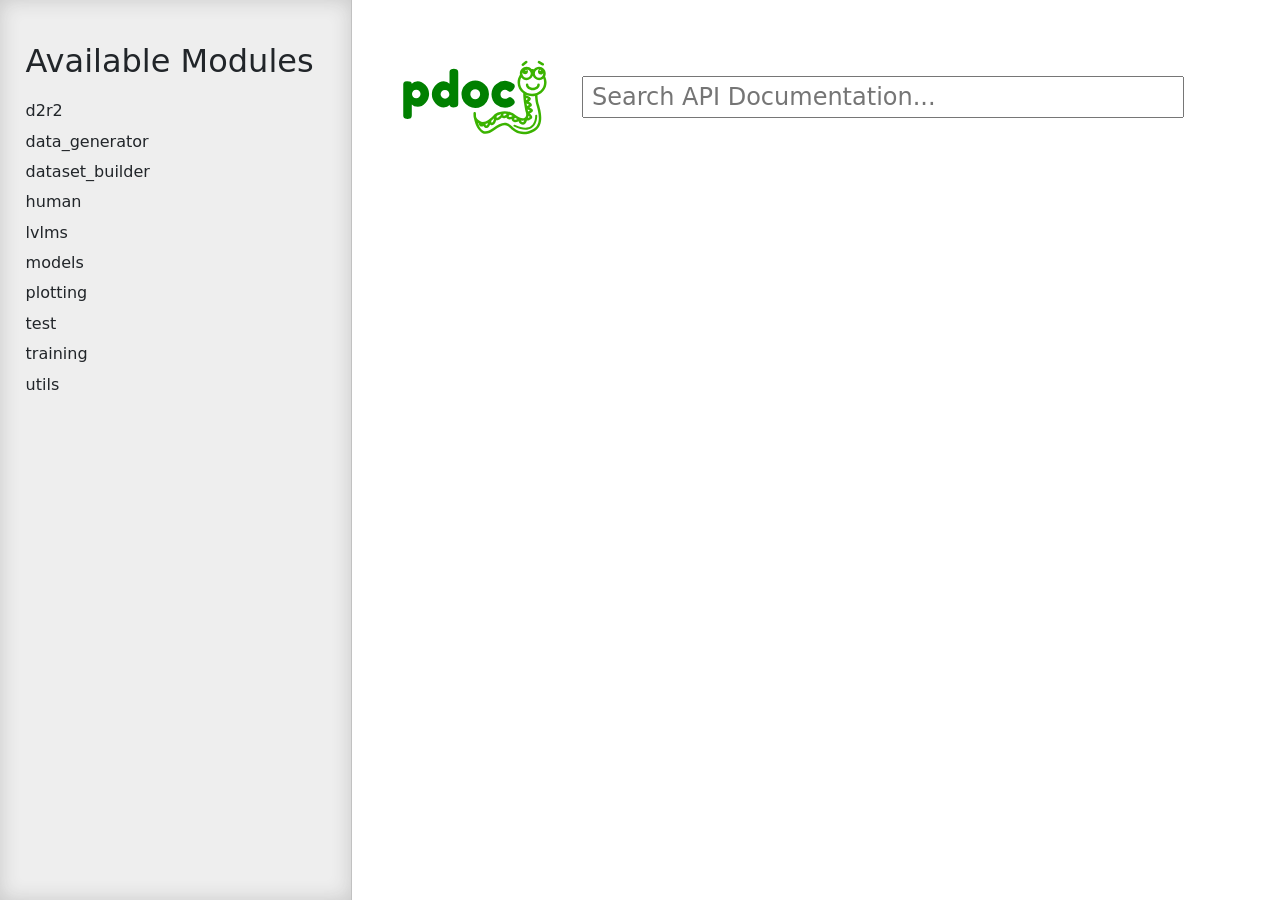
==== commit 75a0f674: "update docs" ====
--- a/docs/index.html
+++ b/docs/index.html
@@ -22,10 +22,13 @@
             <li><a href="d2r2.html">d2r2</a></li>
             <li><a href="data_generator.html">data_generator</a></li>
             <li><a href="dataset_builder.html">dataset_builder</a></li>
-            <li><a href="evaluator.html">evaluator</a></li>
+            <li><a href="human.html">human</a></li>
+            <li><a href="lvlms.html">lvlms</a></li>
             <li><a href="models.html">models</a></li>
-            <li><a href="report_generator.html">report_generator</a></li>
+            <li><a href="plotting.html">plotting</a></li>
+            <li><a href="test.html">test</a></li>
             <li><a href="training.html">training</a></li>
+            <li><a href="utils.html">utils</a></li>
     </ul>
 </div>
     </nav>
